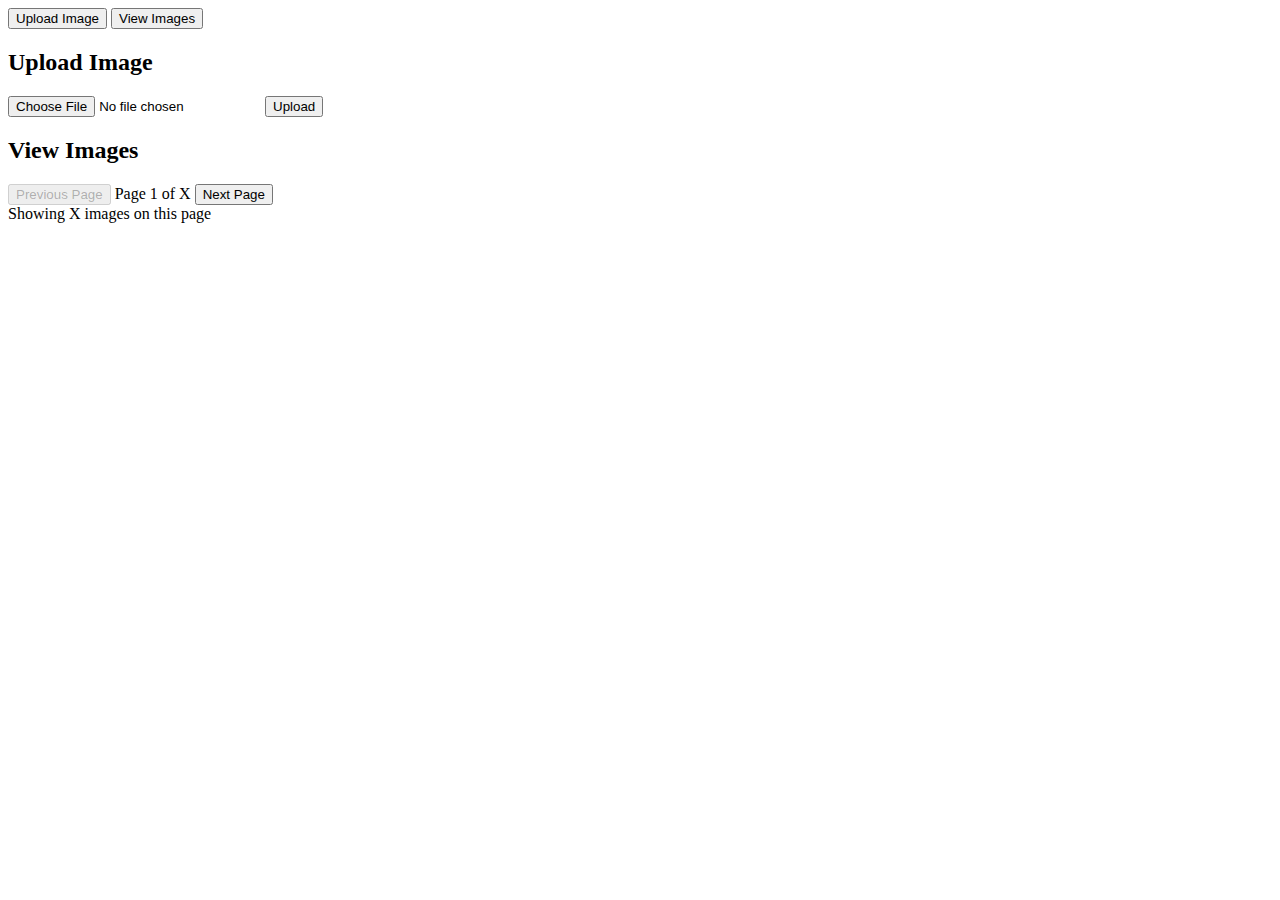
==== src/main/resources/templates/index.html @ 86040f08 "done" ====
<!DOCTYPE html>
<html lang="en">
<head>
    <meta charset="UTF-8">
    <title>Image Management</title>
    <link href="styles/main.css" rel="stylesheet">
</head>
<body>

<!-- Tabs Links -->
<div class="tabs">
    <button class="tab-link" onclick="openTab(event, 'upload')">Upload Image</button>
    <button class="tab-link" onclick="openTab(event, 'view')">View Images</button>
</div>

<!-- Tab Content -->
<div id="upload" class="tab-content">
    <h2>Upload Image</h2>
    <form id="uploadForm" enctype="multipart/form-data" method="POST">
        <input name="file" type="file" id="fileInput"/>
        <button type="submit" id="uploadButton">Upload</button>
    </form>
</div>

<div id="view" class="tab-content">
    <h2>View Images</h2>
    <div id="images"></div>
    <div id="pagination">
        <button disabled id="prev">Previous Page</button>
        <span id="page-info">Page 1 of X</span>
        <button id="next">Next Page</button>
    </div>
    <div id="image-count">Showing X images on this page</div>
</div>
<script src="scripts/tabs.js"></script>
<script src="scripts/imagesHandler.js" type="module"></script>
<script src="scripts/pagination.js" type="module"></script>
</body>
</html>
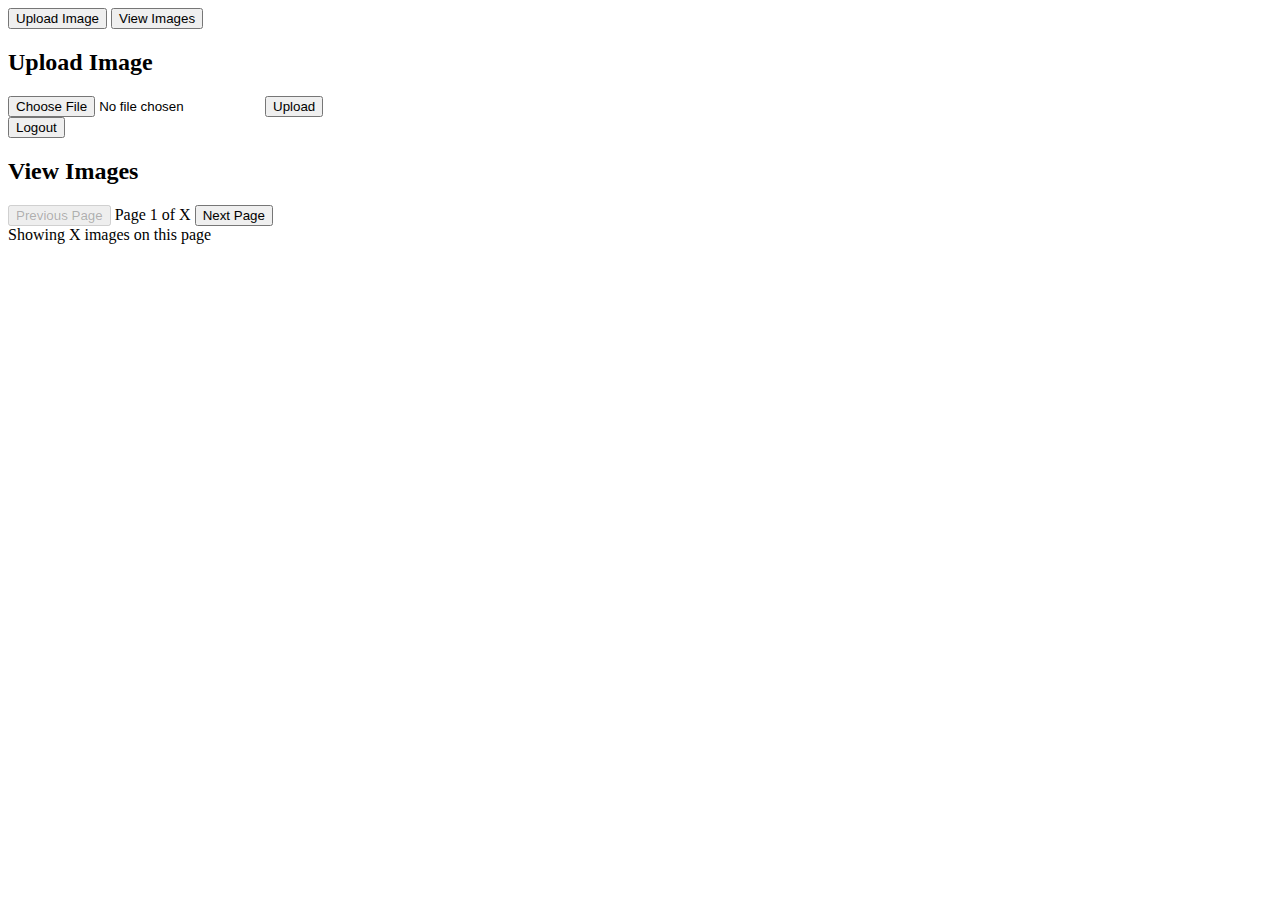
==== commit ced8da56: "redis" ====
--- a/src/main/resources/templates/index.html
+++ b/src/main/resources/templates/index.html
@@ -7,22 +7,20 @@
 </head>
 <body>
 
-<!-- Tabs Links -->
 <div class="tabs">
     <button class="tab-link" onclick="openTab(event, 'upload')">Upload Image</button>
     <button class="tab-link" onclick="openTab(event, 'view')">View Images</button>
 </div>
 
-<!-- Tab Content -->
-<div id="upload" class="tab-content">
+<div class="tab-content" id="upload">
     <h2>Upload Image</h2>
-    <form id="uploadForm" enctype="multipart/form-data" method="POST">
-        <input name="file" type="file" id="fileInput"/>
-        <button type="submit" id="uploadButton">Upload</button>
+    <form enctype="multipart/form-data" id="uploadForm" method="POST">
+        <input id="fileInput" name="file" type="file"/>
+        <button id="uploadButton" type="submit">Upload</button>
     </form>
 </div>
-
-<div id="view" class="tab-content">
+<button class="logout-button" id="logoutButton">Logout</button>
+<div class="tab-content" id="view">
     <h2>View Images</h2>
     <div id="images"></div>
     <div id="pagination">
@@ -35,5 +33,7 @@
 <script src="scripts/tabs.js"></script>
 <script src="scripts/imagesHandler.js" type="module"></script>
 <script src="scripts/pagination.js" type="module"></script>
+<script src="scripts/logout.js" type="module"></script>
+
 </body>
 </html>
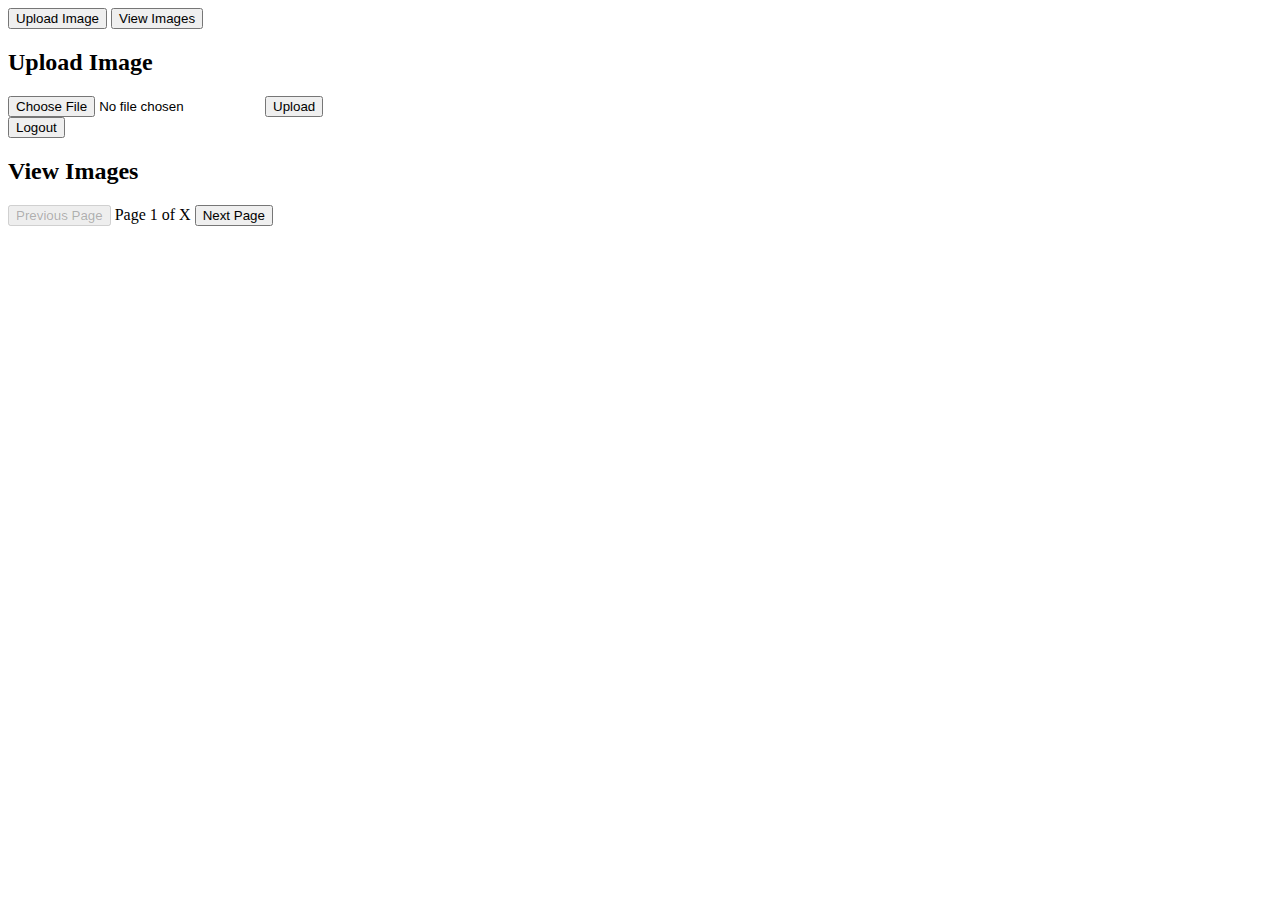
==== commit ba6ca0b1: "fix bugs" ====
--- a/src/main/resources/templates/index.html
+++ b/src/main/resources/templates/index.html
@@ -28,11 +28,10 @@
         <span id="page-info">Page 1 of X</span>
         <button id="next">Next Page</button>
     </div>
-    <div id="image-count">Showing X images on this page</div>
+    <div id="image-count"></div>
 </div>
 <script src="scripts/tabs.js"></script>
-<script src="scripts/imagesHandler.js" type="module"></script>
-<script src="scripts/pagination.js" type="module"></script>
+<script src="scripts/StorageMain.js" type="module"></script>
 <script src="scripts/logout.js" type="module"></script>
 
 </body>
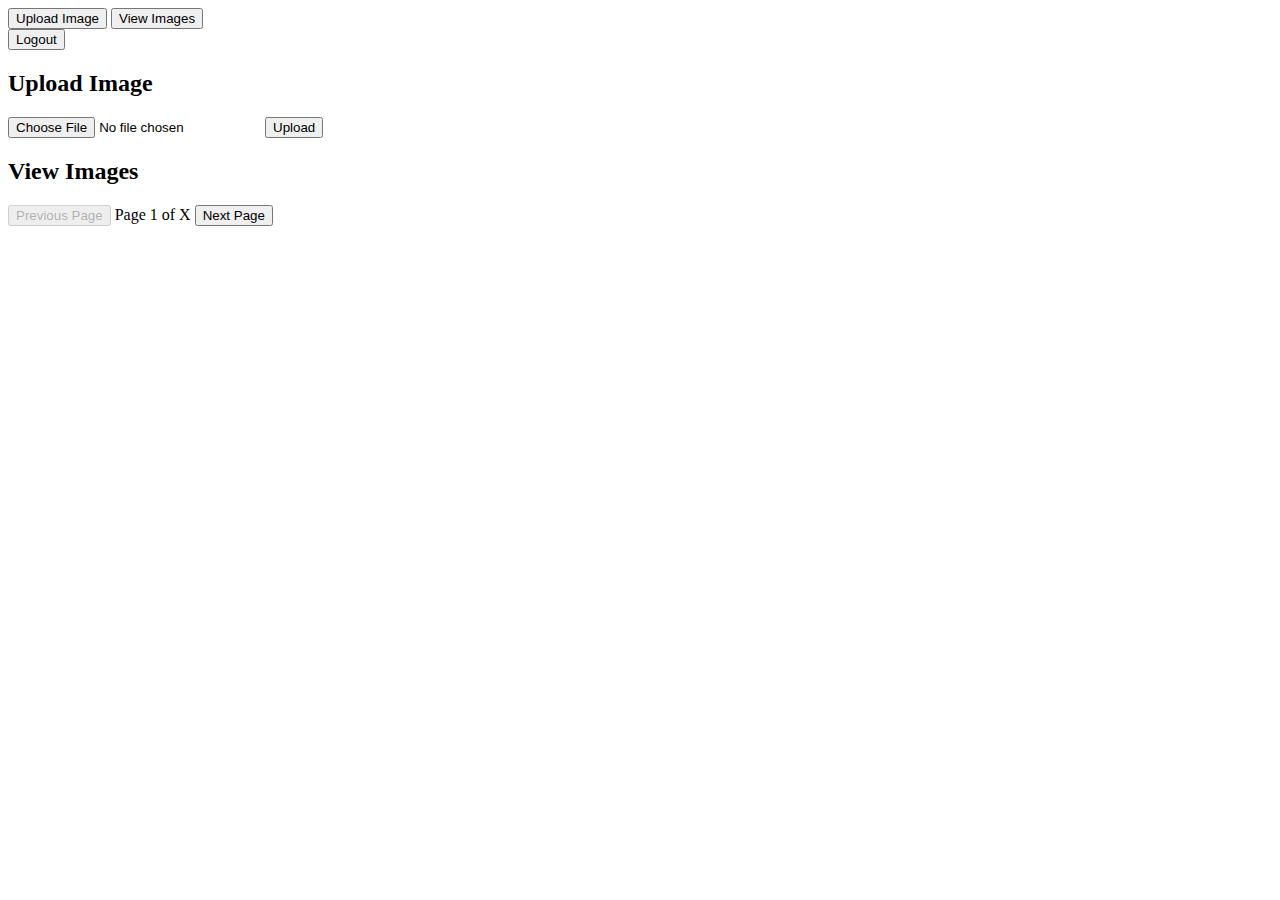
==== commit b8aeb051: "add documentaton" ====
--- a/src/main/resources/templates/index.html
+++ b/src/main/resources/templates/index.html
@@ -7,9 +7,12 @@
 </head>
 <body>
 
-<div class="tabs">
-    <button class="tab-link" onclick="openTab(event, 'upload')">Upload Image</button>
-    <button class="tab-link" onclick="openTab(event, 'view')">View Images</button>
+<div class="header">
+    <div class="tabs">
+        <button class="tab-link" onclick="openTab(event, 'upload')">Upload Image</button>
+        <button class="tab-link" onclick="openTab(event, 'view')">View Images</button>
+    </div>
+    <button class="logout-button" id="logoutButton">Logout</button>
 </div>
 
 <div class="tab-content" id="upload">
@@ -19,7 +22,6 @@
         <button id="uploadButton" type="submit">Upload</button>
     </form>
 </div>
-<button class="logout-button" id="logoutButton">Logout</button>
 <div class="tab-content" id="view">
     <h2>View Images</h2>
     <div id="images"></div>
